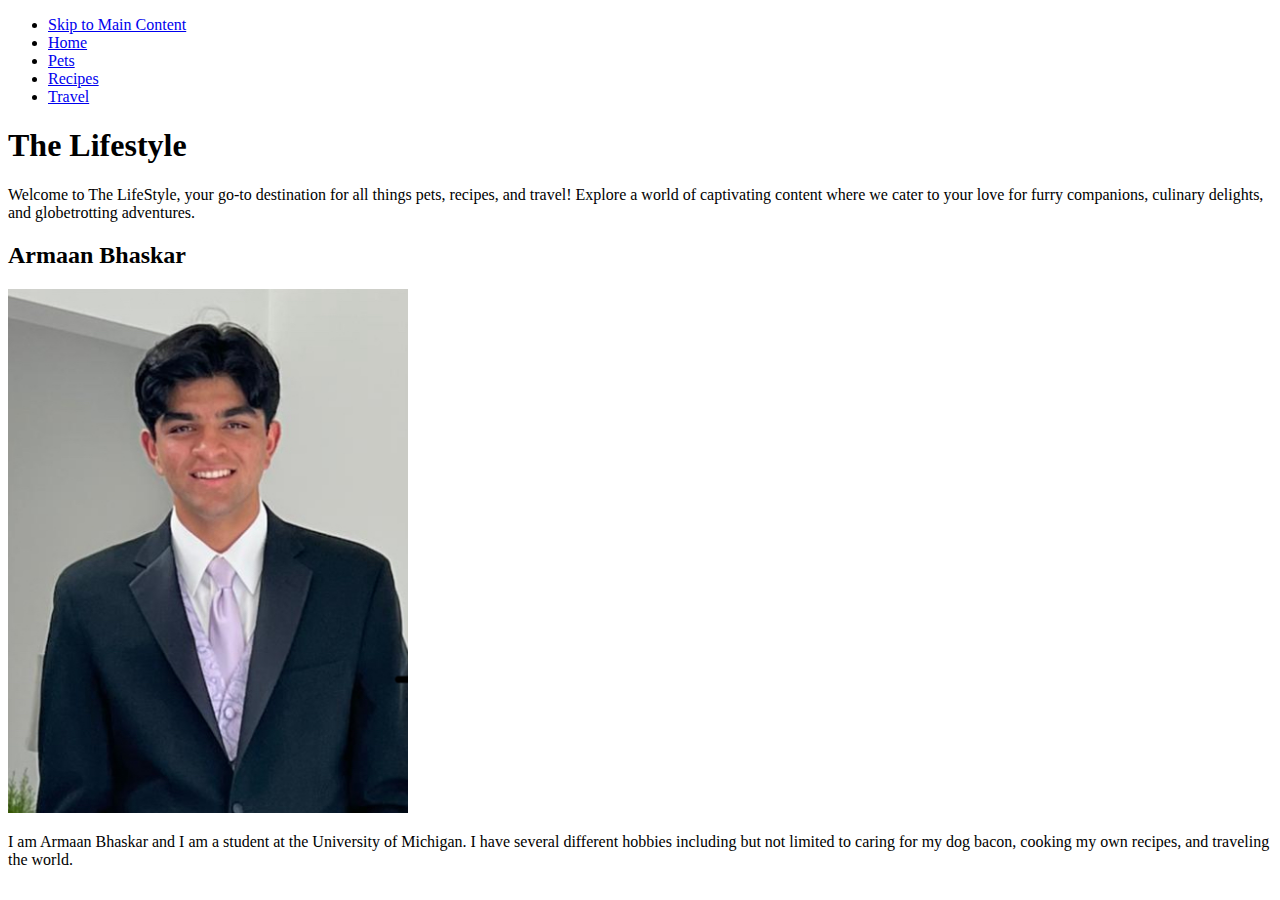
==== index.html @ 15df8b4b "Add files via upload" ====
<!DOCTYPE html>
<html lang="en">
<head>
    <meta charset="UTF-8">
    <meta name="viewport" content="width=device-width, initial-scale=1.0">
    <title>Pets</title>
</head>
<body>
    <header>
        <nav>
            <ul>
                <li><a href = "#skip">Skip to Main Content</a></li>
                <li><a href = "index.html">Home</a></li>
                <li><a href = "pets.html">Pets</a></li>
                <li><a href = "recipes.html">Recipes</a></li>
                <li><a href = "travel.html">Travel</a></li>
            </ul>
        </nav>
    </header>
    <main id = "skip">
        <h1>The Lifestyle</h1>
        <div>
            <p>Welcome to The LifeStyle, your go-to destination for all things pets, recipes, and travel! Explore a world of captivating content where we cater to your love for furry companions, culinary delights, and globetrotting adventures. </p>
            <h2> Armaan Bhaskar</h2>
            <img src="images/armaan.jpg" width = "400" alt="Armaan Bhaskar">
            <p>I am Armaan Bhaskar and I am a student at the University of Michigan. I have several different hobbies including but not limited to caring for my dog bacon, cooking my own recipes, and traveling the world.</p>

        </div>

    
        <div></div>
        <div></div>
        <div></div>
        <div></div>
    </main>
    
</body>
</html>
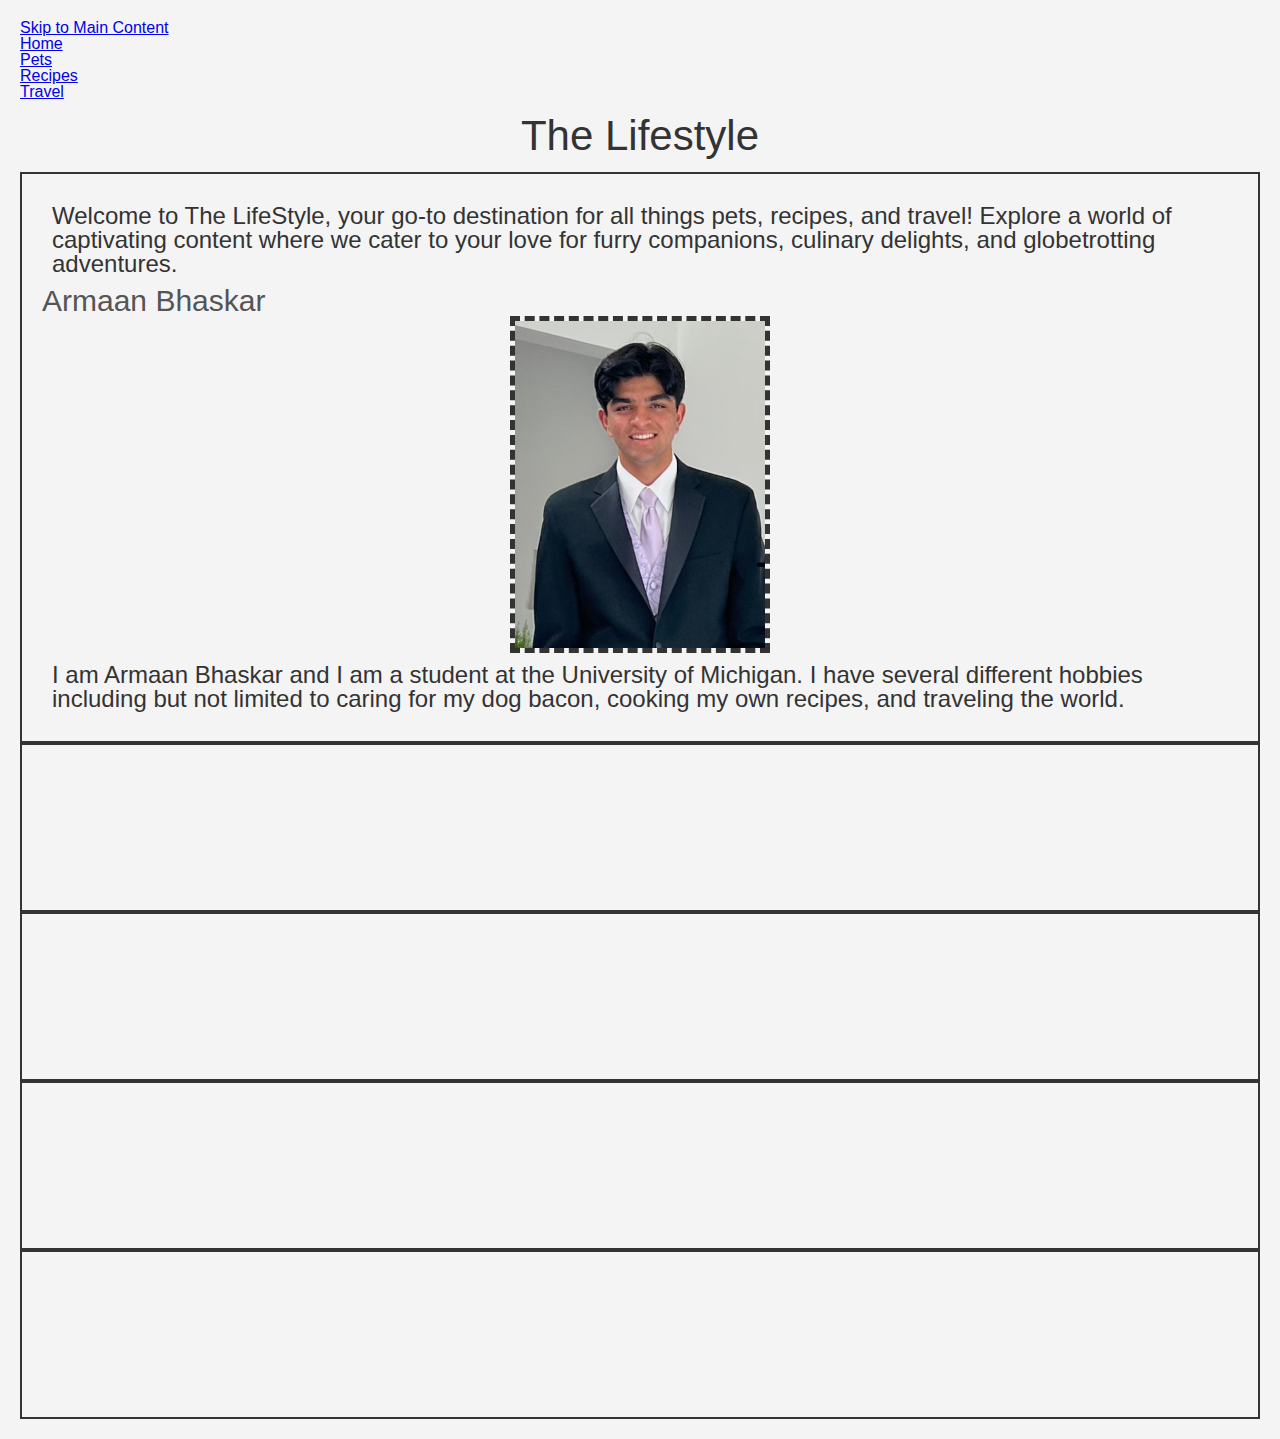
==== commit de1c872a: "Commit 1" ====
--- a/index.html
+++ b/index.html
@@ -3,6 +3,8 @@
 <head>
     <meta charset="UTF-8">
     <meta name="viewport" content="width=device-width, initial-scale=1.0">
+    <link rel="stylesheet" type="text/css" href="css/html5reset.css">
+    <link rel="stylesheet" type="text/css" href="css/style.css">
     <title>Pets</title>
 </head>
 <body>
--- a/css/style.css
+++ b/css/style.css
@@ -0,0 +1,60 @@
+body {
+    font-family: Arial, Verdana;
+    background-color: #f4f4f4; /* Light grey background for a change */
+    color: #333; /* Dark grey color for text */
+    margin: 20px;
+}
+
+h1 {
+    font-size: 42px;
+    text-align: center;
+    padding: 15px;
+}
+
+h2 {
+    font-size: 30px;
+    color: #555; /* Slightly lighter grey for headings */
+}
+
+p {
+    font-size: 24px;
+    padding: 10px;
+}
+
+img {
+    width: 250px;
+    display: block;
+    border: 5px dashed #333; /* Dark grey border for images */
+    margin: auto;
+}
+
+div {
+    min-height: 125px;
+    padding: 20px;
+    border: 2px solid #333; /* Consistent dark grey border for divs */
+}
+
+/* Additional styles for layout and accessibility */
+.skip-link {
+    position: absolute;
+    left: -9999px;
+    top: auto;
+    width: 1px;
+    height: 1px;
+    overflow: hidden;
+    z-index: -9999;
+}
+
+.skip-link:focus {
+    position: fixed;
+    left: 0;
+    top: 0;
+    width: auto;
+    height: auto;
+    padding: 15px;
+    background: #0aaff1; /* Light blue for visibility */
+    color: #fff; /* White color for text */
+    text-align: center;
+    z-index: 9999;
+    border-radius: 0 0 5px 5px;
+}
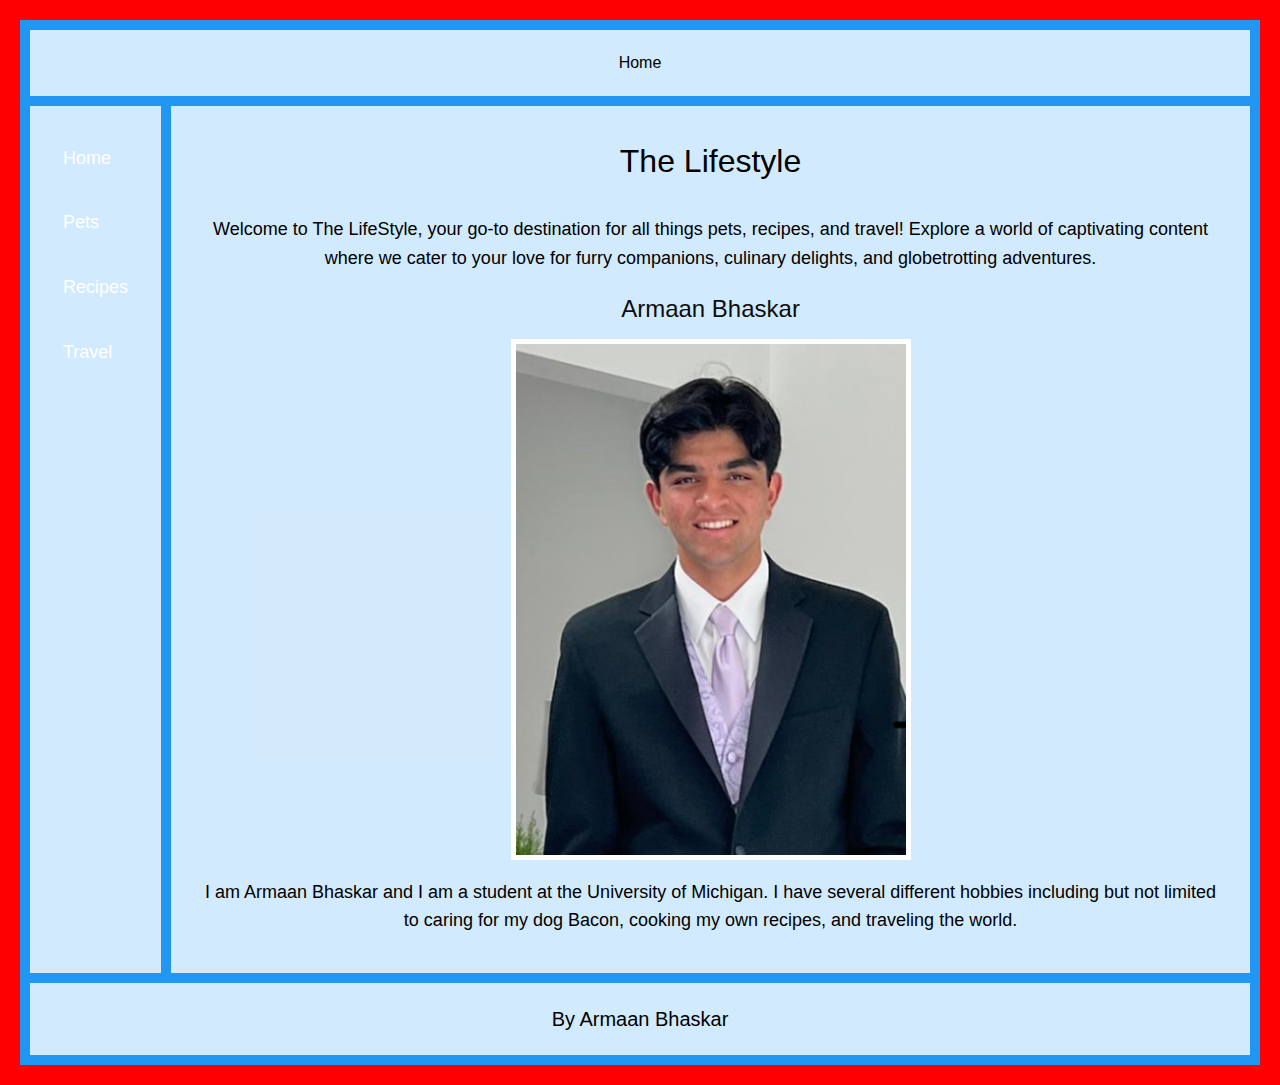
==== commit 3d7f3269: "Whole site one" ====
--- a/index.html
+++ b/index.html
@@ -5,36 +5,32 @@
     <meta name="viewport" content="width=device-width, initial-scale=1.0">
     <link rel="stylesheet" type="text/css" href="css/html5reset.css">
     <link rel="stylesheet" type="text/css" href="css/style.css">
-    <title>Pets</title>
+    <title>The Lifestyle</title>
 </head>
 <body>
-    <header>
-        <nav>
+    <a href="#main" class="skip-main">Skip to Main Content</a>
+    <div class="grid-container">
+        <header class="header">Home</header>
+        <nav class="menu">
             <ul>
-                <li><a href = "#skip">Skip to Main Content</a></li>
-                <li><a href = "index.html">Home</a></li>
-                <li><a href = "pets.html">Pets</a></li>
-                <li><a href = "recipes.html">Recipes</a></li>
-                <li><a href = "travel.html">Travel</a></li>
+                <li><a href="index.html">Home</a></li>
+                <li><a href="pets.html">Pets</a></li>
+                <li><a href="recipes.html">Recipes</a></li>
+                <li><a href="travel.html">Travel</a></li>
             </ul>
         </nav>
-    </header>
-    <main id = "skip">
-        <h1>The Lifestyle</h1>
-        <div>
-            <p>Welcome to The LifeStyle, your go-to destination for all things pets, recipes, and travel! Explore a world of captivating content where we cater to your love for furry companions, culinary delights, and globetrotting adventures. </p>
-            <h2> Armaan Bhaskar</h2>
-            <img src="images/armaan.jpg" width = "400" alt="Armaan Bhaskar">
-            <p>I am Armaan Bhaskar and I am a student at the University of Michigan. I have several different hobbies including but not limited to caring for my dog bacon, cooking my own recipes, and traveling the world.</p>
-
-        </div>
-
-    
-        <div></div>
-        <div></div>
-        <div></div>
-        <div></div>
-    </main>
-    
+        <main class="main" id="main">
+            <div class="grid-item">
+                <h1>The Lifestyle</h1>
+                <p>Welcome to The LifeStyle, your go-to destination for all things pets, recipes, and travel! Explore a world of captivating content where we cater to your love for furry companions, culinary delights, and globetrotting adventures.</p>
+            </div>
+            <div class="grid-item">
+                <h2>Armaan Bhaskar</h2>
+                <img src="images/armaan.jpg" alt="Armaan Bhaskar">
+                <p>I am Armaan Bhaskar and I am a student at the University of Michigan. I have several different hobbies including but not limited to caring for my dog Bacon, cooking my own recipes, and traveling the world.</p>
+            </div>
+        </main>
+        <footer class="footer">By Armaan Bhaskar</footer>
+    </div>
 </body>
-</html>+</html>
--- a/css/style.css
+++ b/css/style.css
@@ -1,60 +1,198 @@
 body {
     font-family: Arial, Verdana;
-    background-color: #f4f4f4; /* Light grey background for a change */
-    color: #333; /* Dark grey color for text */
+    background-color: red;
+    color: #000000;
     margin: 20px;
+    line-height: 1.6;
+}
+
+h1, h2, p, img, div, footer p {
+    box-sizing: border-box;
 }
 
 h1 {
-    font-size: 42px;
+    font-size: 32px;
     text-align: center;
-    padding: 15px;
+    margin-bottom: 20px;
 }
 
 h2 {
-    font-size: 30px;
-    color: #555; /* Slightly lighter grey for headings */
+    font-size: 24px;
+    color: #0D0D0D;
 }
 
-p {
-    font-size: 24px;
+p, nav ul li a {
+    font-size: 18px;
+    padding: 8px;
+}
+
+img {
+    width: 100%;
+    max-width: 400px;
+    display: block;
+    border: 5px solid white;
+    margin: 10px auto;
+}
+
+.grid-container {
+    display: grid;
+    grid-template-areas:
+        'title title'
+        'menu main'
+        'footer footer';
+    grid-template-columns: .25fr 3fr; 
+    gap: 10px;
+    background-color: #2196F3;
     padding: 10px;
 }
 
-img {
-    width: 250px;
-    display: block;
-    border: 5px dashed #333; /* Dark grey border for images */
-    margin: auto;
+.header, .menu, .main, .footer, .grid-container > div, .grid-container > header, .grid-container > nav, .grid-container > main, .grid-container > footer {
+    background-color: rgba(255, 255, 255, 0.8);
+    padding: 20px;
 }
 
-div {
-    min-height: 125px;
-    padding: 20px;
-    border: 2px solid #333; /* Consistent dark grey border for divs */
+.grid-item {
+    text-align: left;
+    margin: 10px 0;
 }
 
-/* Additional styles for layout and accessibility */
-.skip-link {
+a.skip-main {
     position: absolute;
-    left: -9999px;
-    top: auto;
-    width: 1px;
-    height: 1px;
-    overflow: hidden;
-    z-index: -9999;
+    top: -999px;
+    left: -999px;
+    background: #000;
+    color: #fff;
+    padding: 8px;
+    z-index: 100;
 }
 
-.skip-link:focus {
-    position: fixed;
-    left: 0;
-    top: 0;
-    width: auto;
-    height: auto;
-    padding: 15px;
-    background: #0aaff1; /* Light blue for visibility */
-    color: #fff; /* White color for text */
+a.skip-main:focus {
+    left: 10px;
+    top: 10px;
+}
+
+nav ul {
+    list-style-type: none;
+    padding: 0;
+    margin: 0;
+}
+
+nav ul li {
+    padding: 10px 5px;
+}
+
+nav ul li a {
+    text-decoration: none;
+    color: #000;
+    display: block;
+}
+
+@media only screen and (max-width: 768px) {
+    body {
+        margin: 10px;
+        line-height: 1.4;
+    }
+
+    h1 {
+        font-size: 28px; 
+    }
+
+    h2 {
+        font-size: 22px;
+    }
+
+    p, nav ul li a {
+        font-size: 16px;
+        padding: 8px;
+    }
+
+    .grid-container {
+        display: block;
+    }
+
+    .header, .menu, .main, .footer, .grid-container > div, .grid-container > header, .grid-container > nav, .grid-container > main, .grid-container > footer {
+        padding: 15px;
+        max-width: 100
+        background-color: rgba(255, 255, 255, 0.9); 
+    }
+
+    img {
+        max-width: 100%; /* Ensure images are not larger than the screen */
+    }
+}
+
+
+.grid-container {
+    display: grid;
+    grid-template-areas:
+        'title title'
+        'menu main'
+        'footer footer';
+    grid-template-columns: .25fr 3fr; 
+    gap: 10px;
+    background-color: #2196F3;
+    padding: 10px;
+}
+
+.header {
+    grid-area: title;
     text-align: center;
-    z-index: 9999;
-    border-radius: 0 0 5px 5px;
+    max-width: 100%;
+    padding: 20px;
 }
+
+.menu {
+    grid-area: menu;
+}
+
+.main {
+    grid-area: main;
+}
+
+.footer {
+    grid-area: footer;
+    text-align: center;
+    padding: 20px 0;
+    font-size: 20px;
+}
+
+.grid-container > div, .grid-container > header, .grid-container > nav, .grid-container > main, .grid-container > footer {
+    background-color: rgba(255, 255, 255, 0.8);
+    padding: 20px;
+}
+
+.grid-item {
+    text-align: center;
+    margin: 10px 0;
+}
+
+a.skip-main {
+    position: absolute;
+    top: -999px;
+    left: -999px;
+    background: #000;
+    color: #fff;
+    padding: 8px;
+    z-index: 100;
+}
+
+a.skip-main:focus {
+    left: 10px;
+    top: 10px;
+}
+
+nav ul {
+    list-style-type: none;
+    padding: 0;
+    margin: 0;
+}
+
+nav ul li {
+    padding: 10px 5px;
+}
+
+nav ul li a {
+    text-decoration: none;
+    color: #FFFFFF;
+    display: block;
+}
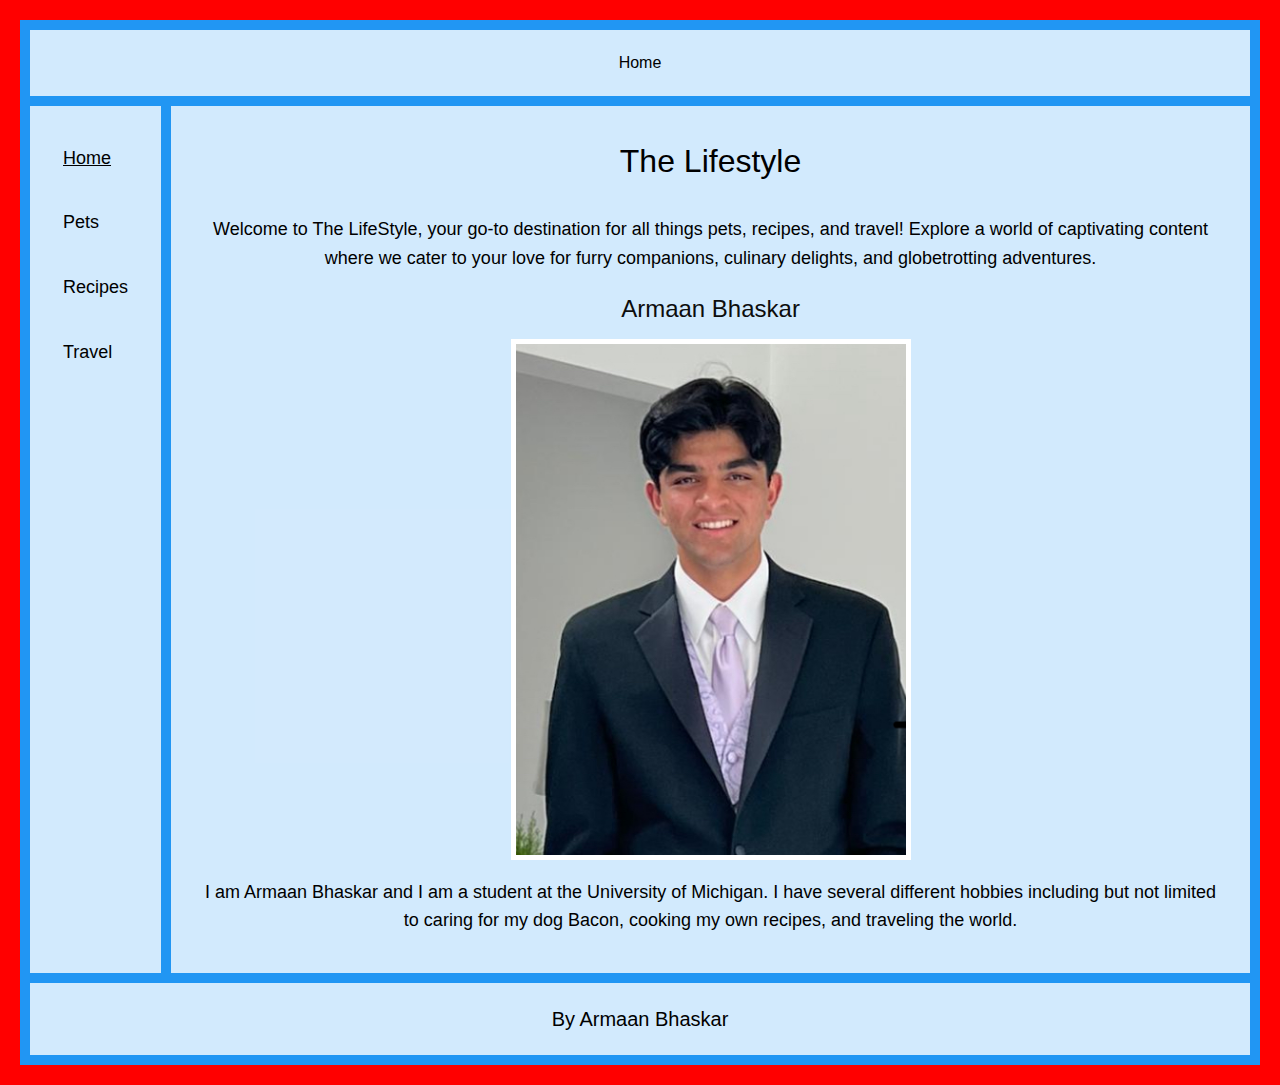
==== commit 6e1f8bb1: "active link" ====
--- a/index.html
+++ b/index.html
@@ -13,7 +13,7 @@
         <header class="header">Home</header>
         <nav class="menu">
             <ul>
-                <li><a href="index.html">Home</a></li>
+                <li><a href="index.html" class = "active">Home</a></li>
                 <li><a href="pets.html">Pets</a></li>
                 <li><a href="recipes.html">Recipes</a></li>
                 <li><a href="travel.html">Travel</a></li>
--- a/css/style.css
+++ b/css/style.css
@@ -19,6 +19,12 @@
 h2 {
     font-size: 24px;
     color: #0D0D0D;
+    text-align: center;
+}
+
+h3, h4, h5{
+    text-align: center;
+    font-size: 18px
 }
 
 p, nav ul li a {
@@ -27,7 +33,7 @@
 }
 
 img {
-    width: 100%;
+    max-width: 100%;
     max-width: 400px;
     display: block;
     border: 5px solid white;
@@ -112,12 +118,12 @@
 
     .header, .menu, .main, .footer, .grid-container > div, .grid-container > header, .grid-container > nav, .grid-container > main, .grid-container > footer {
         padding: 15px;
-        max-width: 100
+        max-width: 100;
         background-color: rgba(255, 255, 255, 0.9); 
     }
 
     img {
-        max-width: 100%; /* Ensure images are not larger than the screen */
+        max-width: 100%; 
     }
 }
 
@@ -193,6 +199,19 @@
 
 nav ul li a {
     text-decoration: none;
-    color: #FFFFFF;
+    color: #000; 
     display: block;
 }
+
+nav ul li a:link, nav ul li a:visited {
+    color: #000; 
+}
+
+nav ul li a.active {
+    text-decoration: underline;
+}
+
+nav ul li a:hover {
+    text-decoration: none;
+    font-weight: bold;
+}
